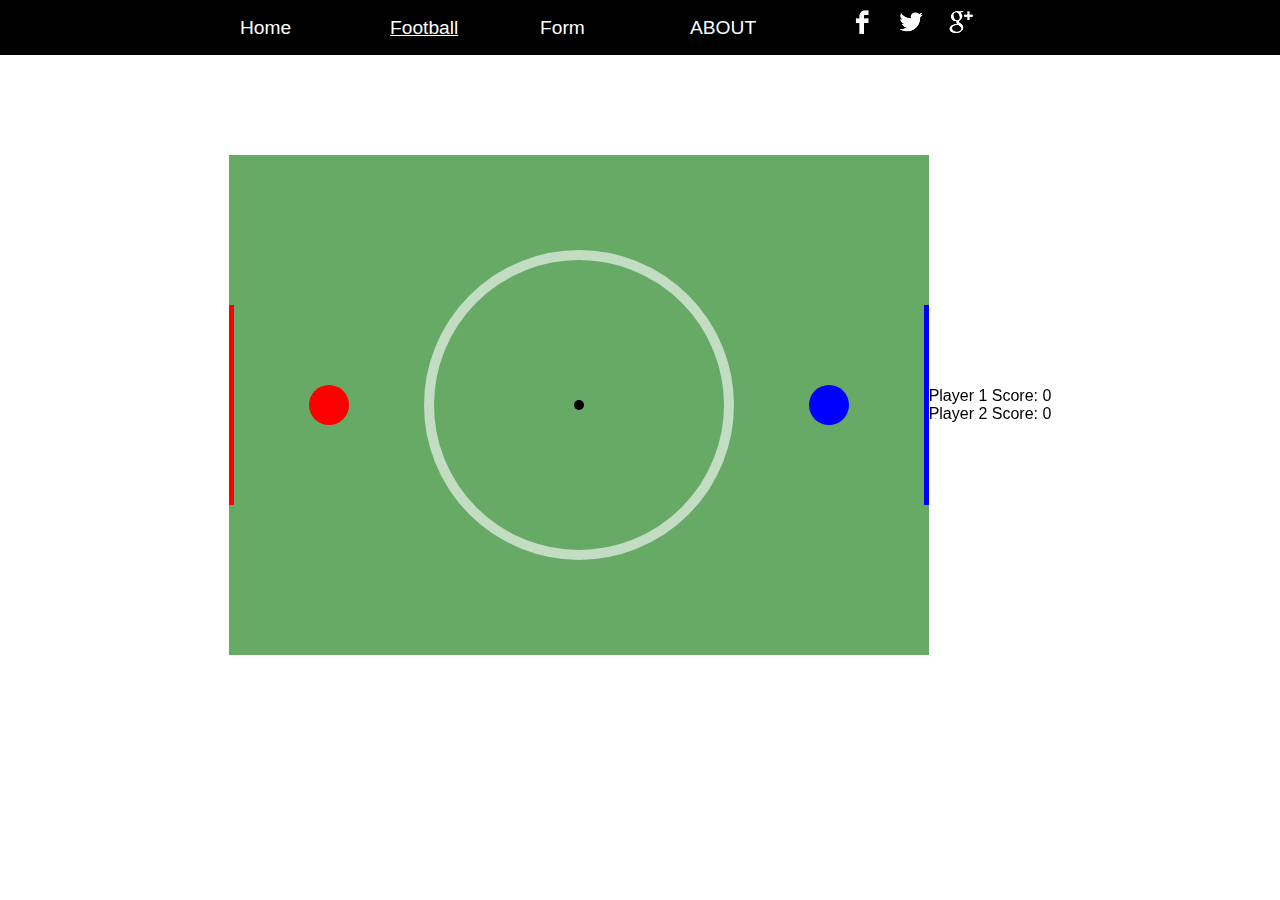
==== football.html @ cf055030 "some updates" ====
<!DOCTYPE html>
<html lang="en">
<head>
    <meta charset="UTF-8">
    <meta name="viewport" content="width=device-width, initial-scale=1.0">
    <meta http-equiv="X-UA-Compatible" content="ie=edge">

    <link href="styles/main.css" rel="stylesheet" type="text/css"/>
    <link href="styles/football.css" rel="stylesheet" type="text/css"/>

    <title>Football</title>
</head>
<body>
    <nav>
        <ul>
            <li>
                <a href="index.html">Home</a>
            </li>
            <li>
                <a class="active" href="football.html">Football</a>
            </li>
            <li>
                <a href="form.html">Form</a>
            </li>
            <li>ABOUT</li>
            <li>
                <img src="images/f.png">
                <img src="images/tw.png">
                <img src="images/g+.png">
            </li>
        </ul>
    </nav>

    <div style="display: flex; margin-top: 100px; width: 100%; justify-content: center; align-items: center;">
        <canvas id="canvas" width="700" height="500">Install gentoo</canvas>
        <div id="out"></div>
    </div>

<script src="scripts/football.js"></script>
</body>
</html>
---- styles/main.css ----
* { padding:0; margin:0;}

body { font-family: arial; }

nav { background: #000; font-size: 1.2em; color: #FFF; }
nav ul { list-style: none; width: 800px; margin:0 auto; padding:0; display: flex;}
nav ul li { line-height: 55px; width: 150px;  }
nav ul li img { vertical-align: top;}

header { text-align: center; padding-top: 40px; padding-bottom: 40px;}
header h1 { font-size:32px; }
header h1 span { color: #0b6325;}
header h2 { font-size: 20px; letter-spacing: 2px; color: #0b6325;}


#panelContainer { background: #a9c8af;}
#panel { width: 800px; height: 450px; margin:0 auto;  position: relative; }
#panel > div { background: rgba(0,0,0,0.3); color: #FFF; height: 180px; 
               width: 760px; padding:20px; text-align: center; position:absolute; bottom:0;}
#panel h1 { font-size: 68px; font-weight:normal; padding-bottom: 15px;}
#panel p { font-size:20px; letter-spacing: 5px;}
.button { width:100px; background: #000; border:2px solid #FFF; padding:10px 15px; margin: 20px auto; }


.twoColumn { display: flex; justify-content: space-between; width:800px; margin:0 auto;}
.twoColumn #left { width: 375px; margin-right:10px;}
.twoColumn h1 { font-size:22px; color: #444; border-top: 2px solid black; font-weight: normal; margin-top:20px; padding-top:10px; padding-bottom: 15px;}
.twoColumn #left p { padding: 15px 0;}

#circularButton { width:60px;  height: 60px; border:1px solid black ; border-radius: 30px; line-height:60px; float:right; margin-left: 15px; text-align: center;  font-size: 24px; margin-top: 15px;}


.twoColumn #right { width: 375px;}
#right table { margin: 20px auto ; border-spacing: 0px; }
#right td { width: 120px; height: 30px; border-bottom: 1px dashed gray ; }
#right .first td { border-top:2px solid black; border-bottom: 2px solid black; font-weight: bold; }
#total {  text-align: center; background: #ddd ; }
#right div { margin-top: 40px; text-align: center; }
#right div input#search { padding-right: 20px; }

html, body {
    height: 100%;
    margin: 0;
}

a {
    color: white;
    text-decoration: none;
}

a:visited {
    color: white;
}

a.active {
    text-decoration: underline;
}
---- styles/football.css ----
#canvas{
	background-color: white;
}
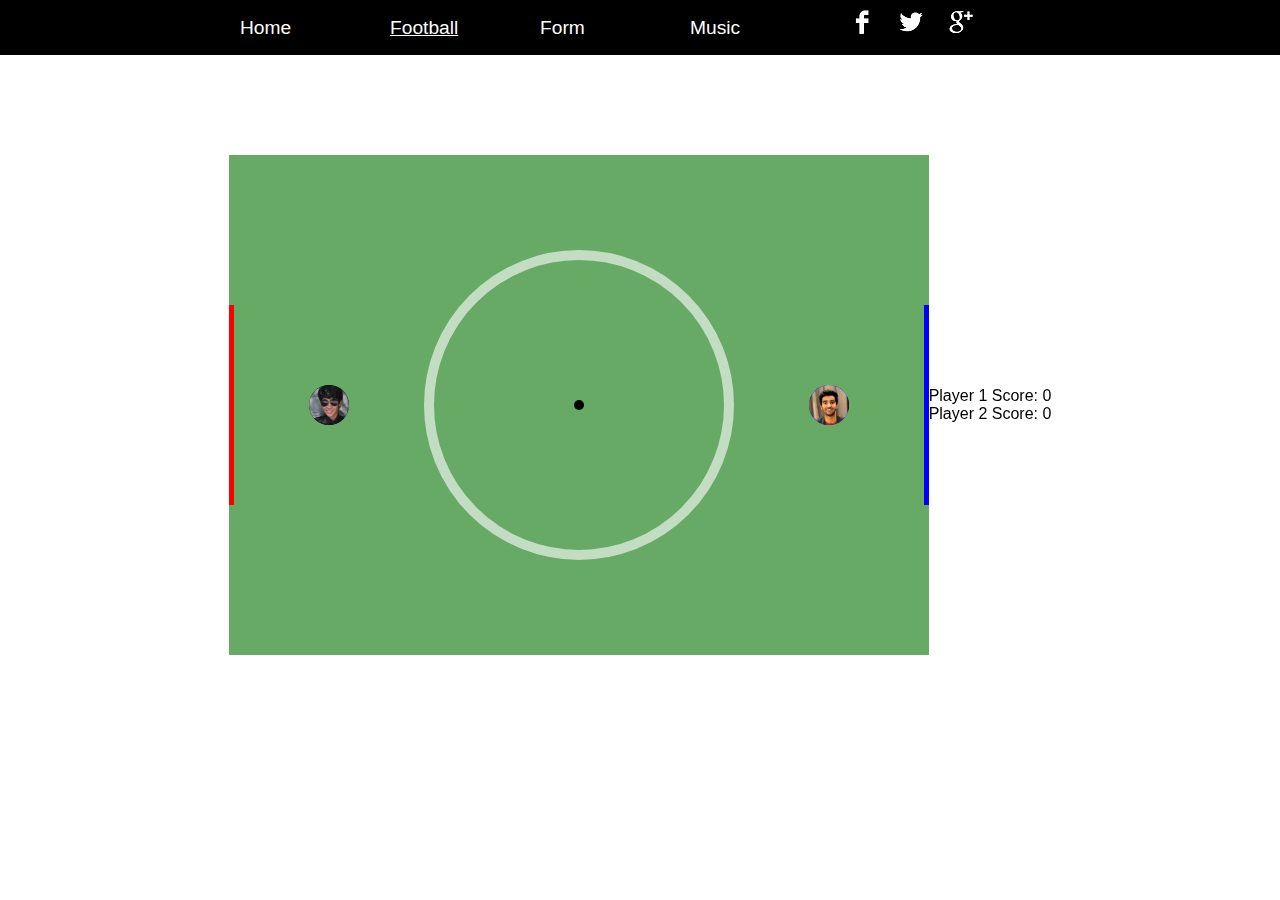
==== commit 1e91e7d3: "Update" ====
--- a/football.html
+++ b/football.html
@@ -22,7 +22,9 @@
             <li>
                 <a href="form.html">Form</a>
             </li>
-            <li>ABOUT</li>
+            <li>
+                <a href="music.html">Music</a>
+            </li>
             <li>
                 <img src="images/f.png">
                 <img src="images/tw.png">
@@ -32,6 +34,7 @@
     </nav>
 
     <div style="display: flex; margin-top: 100px; width: 100%; justify-content: center; align-items: center;">
+        <img src="" alt="">
         <canvas id="canvas" width="700" height="500">Install gentoo</canvas>
         <div id="out"></div>
     </div>
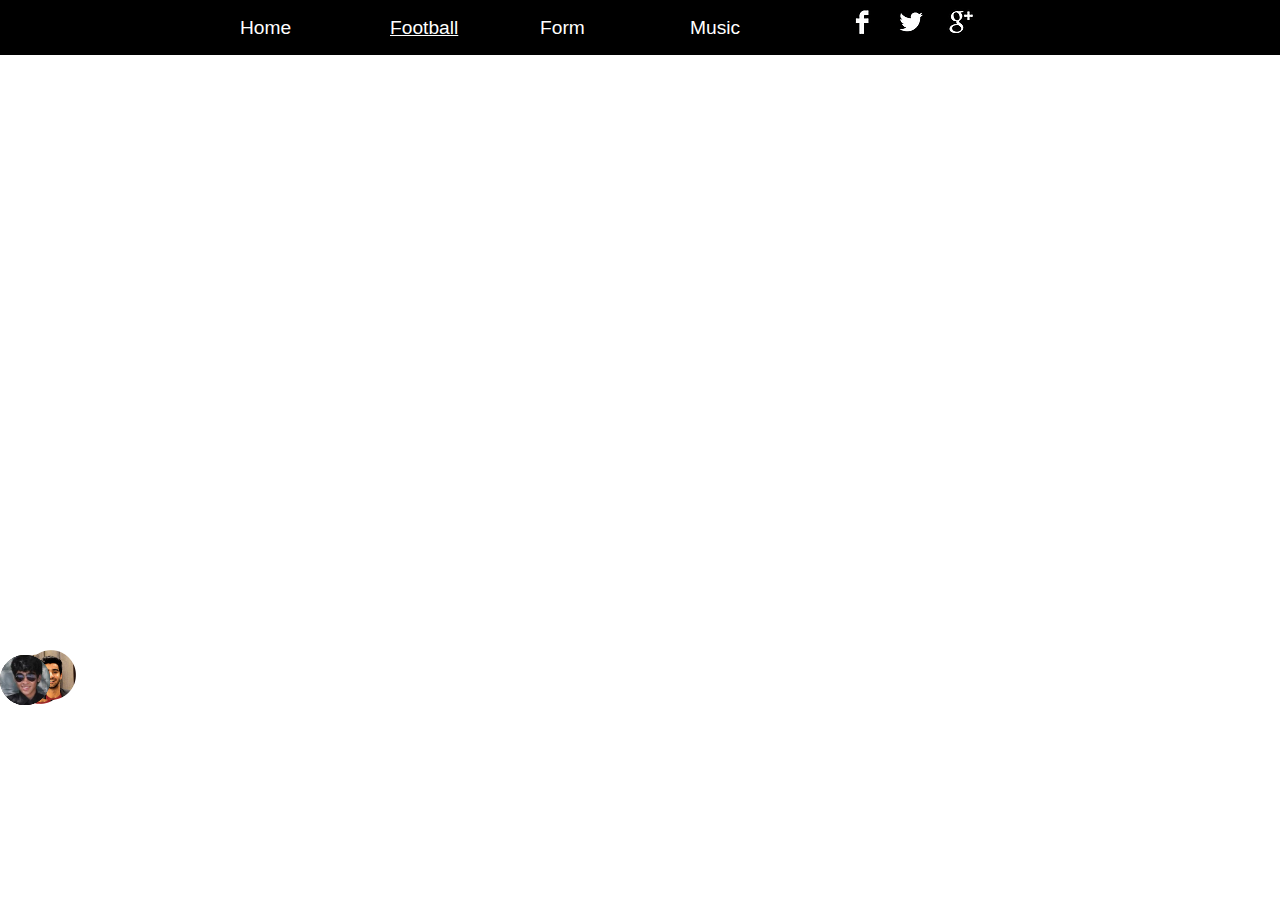
==== commit 4bc548df: "Jesus pls" ====
--- a/football.html
+++ b/football.html
@@ -7,8 +7,19 @@
 
     <link href="styles/main.css" rel="stylesheet" type="text/css"/>
     <link href="styles/football.css" rel="stylesheet" type="text/css"/>
+    <style>
+    
+.a, .b, .c, .d, .e, .f, .g, .h, .i, .j{
+width: 50px;
+height:50px;
+position:fixed;
+}
 
+
+    </style>
+    
     <title>Football</title>
+    
 </head>
 <body>
     <nav>
@@ -32,13 +43,43 @@
             </li>
         </ul>
     </nav>
-
     <div style="display: flex; margin-top: 100px; width: 100%; justify-content: center; align-items: center;">
         <img src="" alt="">
         <canvas id="canvas" width="700" height="500">Install gentoo</canvas>
         <div id="out"></div>
     </div>
+    <div class= 'a'>
+        <img src="images/bazil.png" alt="" style="height: 100%; width: 100%;">
+    </div>
+    <div class= 'b'>
+            <img src="images/bazil.png" alt="" style="height: 100%; width: 100%;">
+    </div>
+    <div class= 'c'>
+            <img src="images/bazil.png" alt="" style="height: 100%; width: 100%;">
+    </div>
+    <div class= 'd'>
+            <img src="images/bazil.png" alt="" style="height: 100%; width: 100%;">
+    </div>
+    <div class= 'e'>
+            <img src="images/bazil.png" alt="" style="height: 100%; width: 100%;">
+    </div>
+    <div class= 'f'>
+            <img src="images/zahid.png" alt="" style="height: 100%; width: 100%;">
+    </div>
+    <div class= 'g'>
+            <img src="images/zahid.png" alt="" style="height: 100%; width: 100%;">
+    </div>
+    <div class= 'h'>
+            <img src="images/zahid.png" alt="" style="height: 100%; width: 100%;">
+    </div>
+    <div class= 'i'>
+            <img src="images/zahid.png" alt="" style="height: 100%; width: 100%;">
+    </div>
+    <div class= 'j'>
+            <img src="images/zahid.png" alt="" style="height: 100%; width: 100%;">
+    </div>
 
-<script src="scripts/football.js"></script>
+<script src="scripts/jquery-3.4.1.min.js"></script>
+<script src="scripts/game.js"></script>
 </body>
 </html>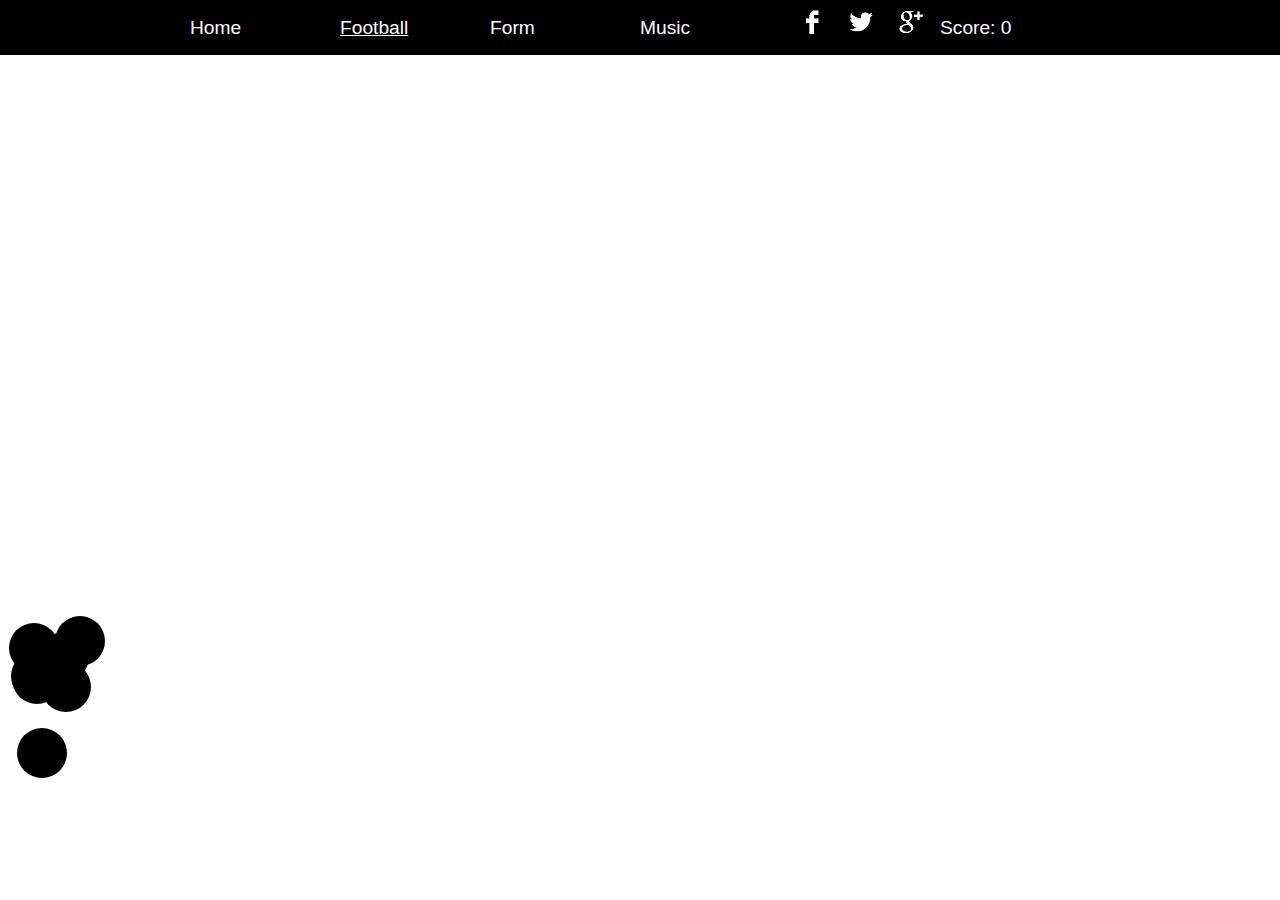
==== commit 19a053fc: "done" ====
--- a/football.html
+++ b/football.html
@@ -9,10 +9,16 @@
     <link href="styles/football.css" rel="stylesheet" type="text/css"/>
     <style>
     
-.a, .b, .c, .d, .e, .f, .g, .h, .i, .j{
-width: 50px;
-height:50px;
-position:fixed;
+.a, .b, .c, .d, .e, .f, .g, .h, .i, .j, .k, .l{
+    width: 50px;
+    height:50px;
+    position:fixed;
+    background: black;
+    border-radius: 100%;
+}
+
+.divs img {
+    display: none;
 }
 
 
@@ -41,6 +47,10 @@
                 <img src="images/tw.png">
                 <img src="images/g+.png">
             </li>
+            <li>
+                <span>Score: </span>
+                <span id="score" score="0">0</span>
+            </li>
         </ul>
     </nav>
     <div style="display: flex; margin-top: 100px; width: 100%; justify-content: center; align-items: center;">
@@ -48,35 +58,41 @@
         <canvas id="canvas" width="700" height="500">Install gentoo</canvas>
         <div id="out"></div>
     </div>
-    <div class= 'a'>
-        <img src="images/bazil.png" alt="" style="height: 100%; width: 100%;">
+    <div class= 'divs a' id="1">
+        <img src='images/bazil.png' alt='' style='height: 100%; width: 100%;'>
     </div>
-    <div class= 'b'>
-            <img src="images/bazil.png" alt="" style="height: 100%; width: 100%;">
+    <div class= 'divs b' id="2">
+        <img src='images/bazil.png' alt='' style='height: 100%; width: 100%;'>
     </div>
-    <div class= 'c'>
-            <img src="images/bazil.png" alt="" style="height: 100%; width: 100%;">
+    <div class= 'divs c' id="3">
+        <img src='images/bazil.png' alt='' style='height: 100%; width: 100%;'>
     </div>
-    <div class= 'd'>
-            <img src="images/bazil.png" alt="" style="height: 100%; width: 100%;">
+    <div class= 'divs d' id="4">
+        <img src='images/bazil.png' alt='' style='height: 100%; width: 100%;'>
     </div>
-    <div class= 'e'>
-            <img src="images/bazil.png" alt="" style="height: 100%; width: 100%;">
+    <div class= 'divs e' id="5">
+        <img src='images/bazil.png' alt='' style='height: 100%; width: 100%;'>
     </div>
-    <div class= 'f'>
-            <img src="images/zahid.png" alt="" style="height: 100%; width: 100%;">
+    <div class= 'divs f' id="6">
+        <img src='images/bazil.png' alt='' style='height: 100%; width: 100%;'>
     </div>
-    <div class= 'g'>
-            <img src="images/zahid.png" alt="" style="height: 100%; width: 100%;">
+    <div class= 'divs g' id="7">
+        <img src="images/zahid.png" alt="" style="height: 100%; width: 100%;">
     </div>
-    <div class= 'h'>
-            <img src="images/zahid.png" alt="" style="height: 100%; width: 100%;">
+    <div class= 'divs h' id="8">
+        <img src="images/zahid.png" alt="" style="height: 100%; width: 100%;">
     </div>
-    <div class= 'i'>
-            <img src="images/zahid.png" alt="" style="height: 100%; width: 100%;">
+    <div class= 'divs i' id="9">
+        <img src="images/zahid.png" alt="" style="height: 100%; width: 100%;">
     </div>
-    <div class= 'j'>
-            <img src="images/zahid.png" alt="" style="height: 100%; width: 100%;">
+    <div class= 'divs j' id="10">
+        <img src="images/zahid.png" alt="" style="height: 100%; width: 100%;">
+    </div>
+    <div class= 'divs k' id="11">
+        <img src="images/zahid.png" alt="" style="height: 100%; width: 100%;">
+    </div>
+    <div class= 'divs l' id="12">
+        <img src="images/zahid.png" alt="" style="height: 100%; width: 100%;">
     </div>
 
 <script src="scripts/jquery-3.4.1.min.js"></script>
--- a/styles/main.css
+++ b/styles/main.css
@@ -3,7 +3,7 @@
 body { font-family: arial; }
 
 nav { background: #000; font-size: 1.2em; color: #FFF; }
-nav ul { list-style: none; width: 800px; margin:0 auto; padding:0; display: flex;}
+nav ul { list-style: none; width: 900px; margin:0 auto; padding:0; display: flex;}
 nav ul li { line-height: 55px; width: 150px;  }
 nav ul li img { vertical-align: top;}
 
